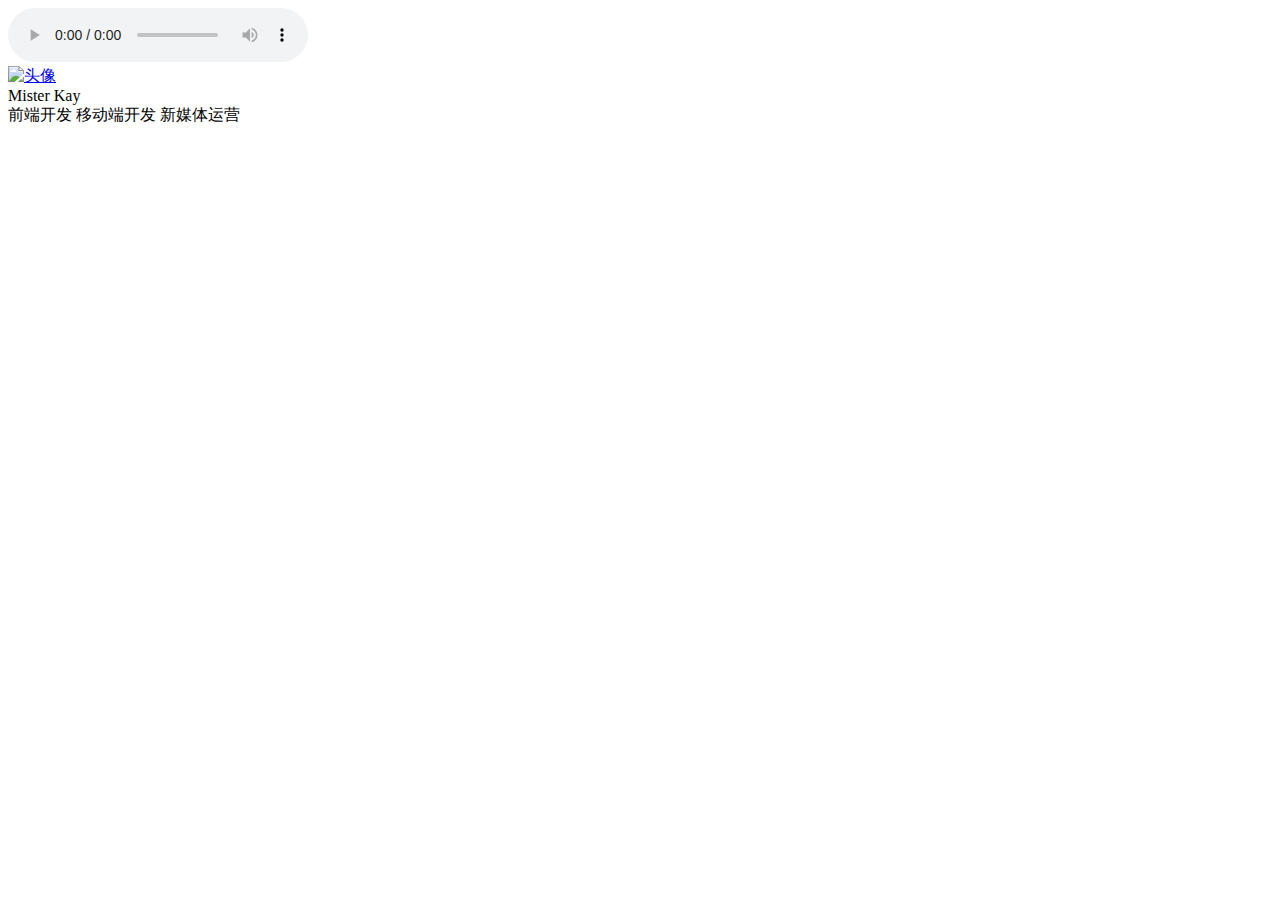
==== index.html @ 6c8e67fc "Update index.html" ====
<!DOCTYPE html>
<html lang="en">
<head>
    <meta charset="UTF-8">
    <title>Hello Kay !</title>
    <link rel="stylesheet" type="text/css" href="css/main.css"/>
    <script type="text/javascript" src="js/music.js"></script>
</head>

<body>

<!-- 添加背景音乐 -->
<div class="musicDiv">
    <audio id="music" src="http://www.soge8.com/1441089776/875757e7fa689a3830e93e7832caaa2f.mp3" controls="controls" autoplay="autoplay"></audio>
</div>

<!-- 正文 -->
<div class="content">
    <!-- 头像 -->
     <a class="avatar" id="aTitle" href="#" title="暂停音乐" onclick="playPause()">
        <img src="images/head.jpg" alt="头像" >
    </a>

    <!-- 文字简介 -->
    <div class="username">Mister Kay</div>
    <div class="desc">前端开发 移动端开发 新媒体运营</div>

    <!-- 外部链接 -->
    <div class="social">
        <a title="主页" href="https://github.com/fifteen718" target="_blank">
            <span class="iconfont icon-home"></span>
        </a>
        <a title="博客" href="http://blog.csdn.net/fifteen718" target="_blank">
            <span class="iconfont icon-blog"></span>
        </a>
        <a title="微信" href="html/weiXin.html" target="_blank">
            <span class="iconfont icon-weiXin"></span>
        </a>
        <a title="摄影" href="http://fifteen718.lofter.com/" target="_blank">
            <span class="iconfont icon-photo"></span>
        </a>
    </div>
</div>
</body>
</html>
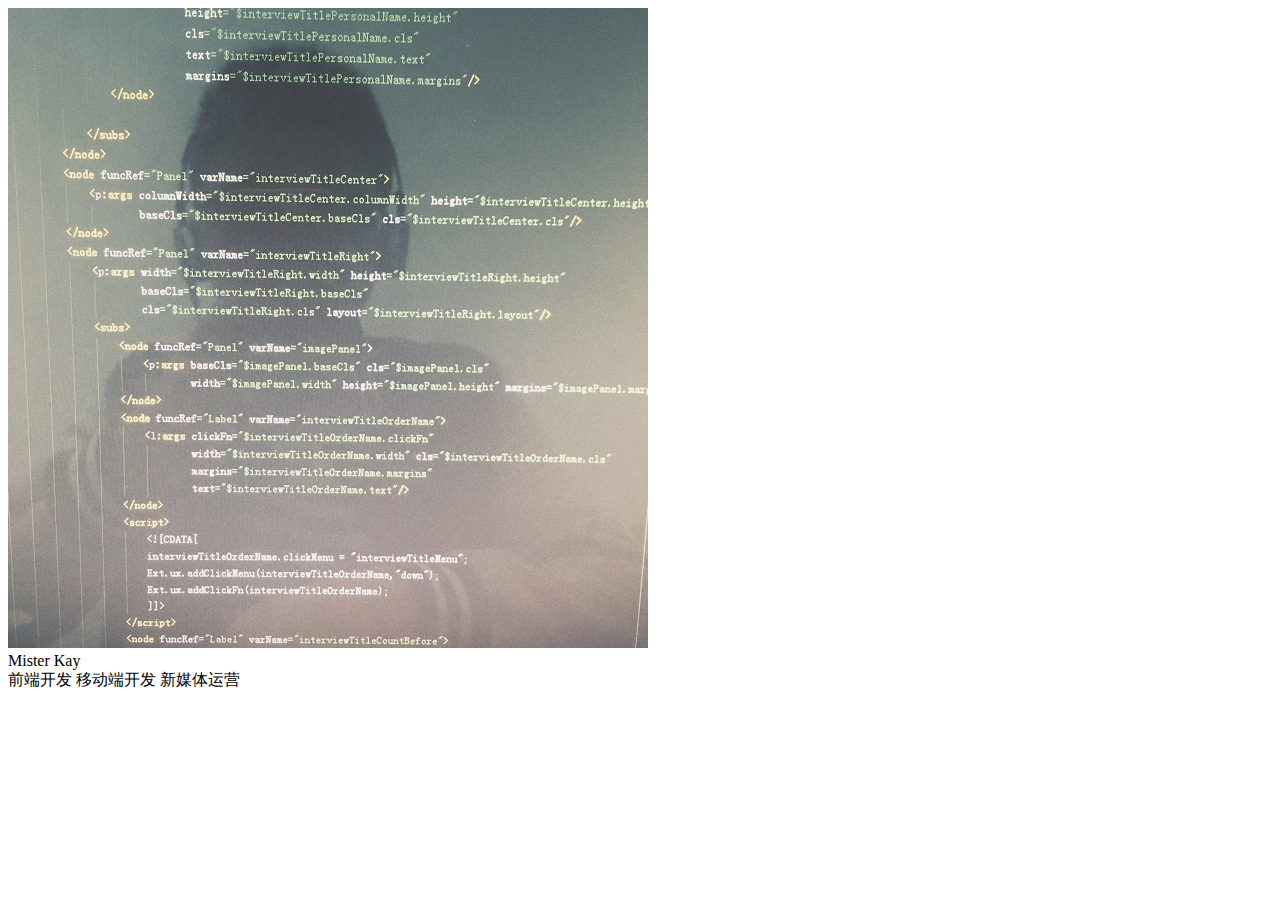
==== commit bd30bfc7: "* 新增鼠标移动特效" ====
--- a/index.html
+++ b/index.html
@@ -3,6 +3,10 @@
 <head>
     <meta charset="UTF-8">
     <title>Hello Kay !</title>
+    <link href="favicon.ico" mce_href="favicon.ico" rel="bookmark" type="image/x-icon" /> 
+	<link href="favicon.ico" mce_href="favicon.ico" rel="icon" type="image/x-icon" /> 
+	<link href="favicon.ico" mce_href="favicon.ico" rel="shortcut icon" type="image/x-icon" />  
+	<link href="animated_favicon.gif" rel="icon" type="image/gif" >
     <link rel="stylesheet" type="text/css" href="css/main.css"/>
     <script type="text/javascript" src="js/music.js"></script>
 </head>
@@ -11,14 +15,14 @@
 
 <!-- 添加背景音乐 -->
 <div class="musicDiv">
-    <audio id="music" src="http://www.soge8.com/1441089776/875757e7fa689a3830e93e7832caaa2f.mp3" controls="controls" autoplay="autoplay"></audio>
+       <audio id="music" src="http://sc1.111ttt.com/2016/1/12/10/205100120121.mp3" autoplay="autoplay" loop="loop"></audio>
 </div>
 
 <!-- 正文 -->
 <div class="content">
     <!-- 头像 -->
      <a class="avatar" id="aTitle" href="#" title="暂停音乐" onclick="playPause()">
-        <img src="images/head.jpg" alt="头像" >
+        <img src="images/head02.jpg" alt="头像" >
     </a>
 
     <!-- 文字简介 -->
@@ -33,13 +37,21 @@
         <a title="博客" href="http://blog.csdn.net/fifteen718" target="_blank">
             <span class="iconfont icon-blog"></span>
         </a>
-        <a title="微信" href="html/weiXin.html" target="_blank">
-            <span class="iconfont icon-weiXin"></span>
+        <a title="微博" href="http://weibo.com/yekaikai" target="_blank">
+            <span class="iconfont icon-weibo"></span>
         </a>
-        <a title="摄影" href="http://fifteen718.lofter.com/" target="_blank">
+        <a title="摄影" href="html/photo.html" target="_blank">
             <span class="iconfont icon-photo"></span>
         </a>
     </div>
 </div>
+<img src="timg.gif" id="im" alt="" style="position: absolute;width: 66px;"/>
+<script type="text/javascript">
+    var imobj = document.getElementById("im");
+    document.onmousemove = function (e) {
+        imobj.style.left = e.clientX + 25 + "px";
+        imobj.style.top = e.clientY + "px";
+    }
+</script>
 </body>
 </html>
